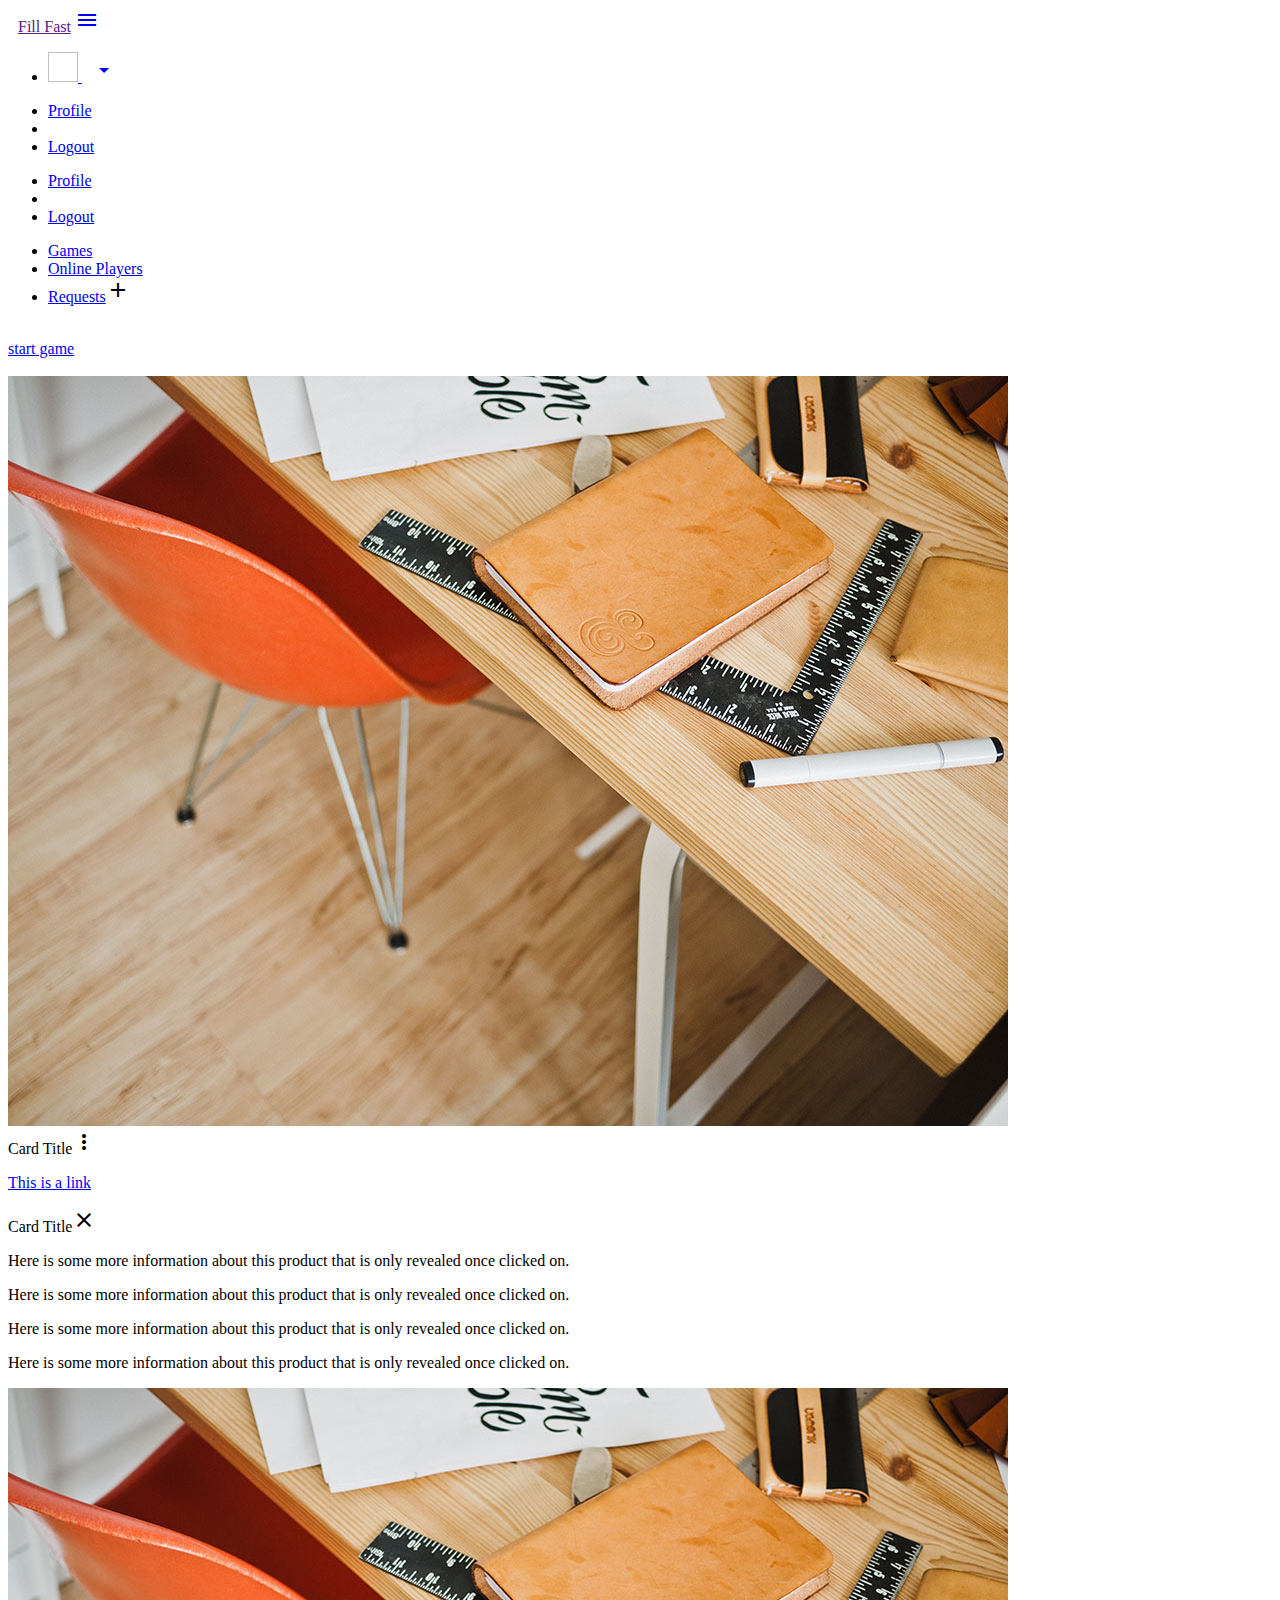
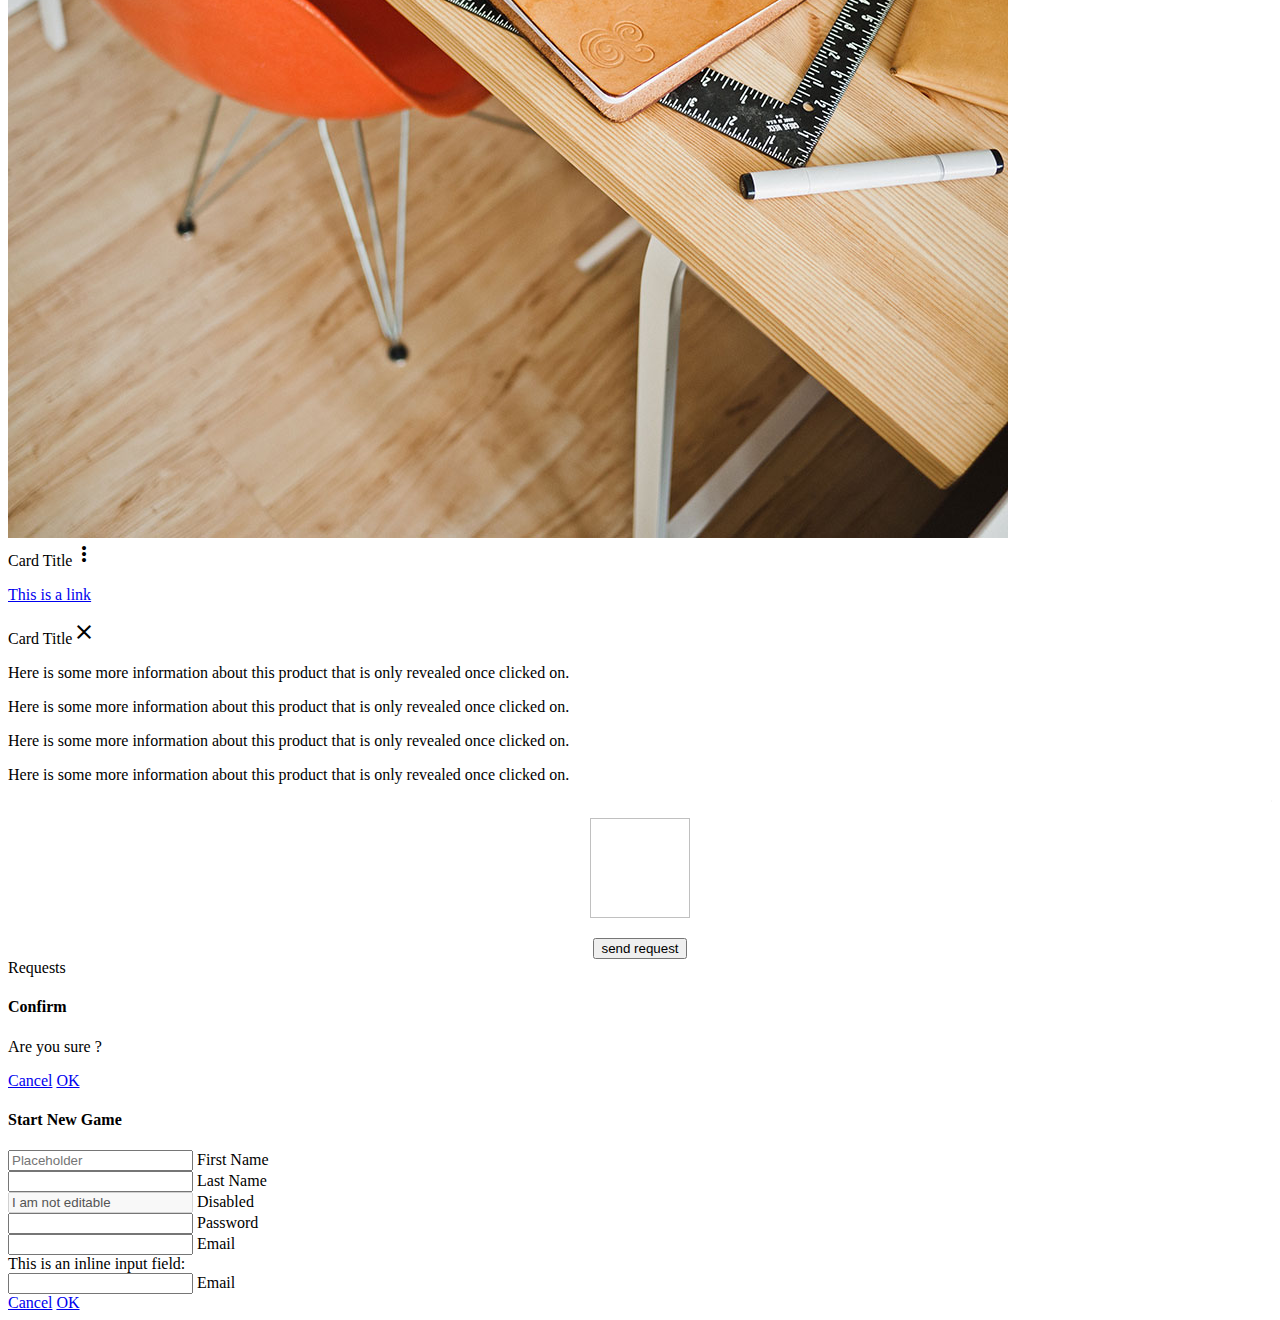
==== public/modules/main-page/main-page.html @ 7fbdf5ce "Functions enabled" ====
<!DOCTYPE html>
<html>

<head>
    <!--Import Google Icon Font-->
    <link href="https://fonts.googleapis.com/icon?family=Material+Icons" rel="stylesheet">
    <!--Import materialize.css-->
    <link type="text/css" rel="stylesheet" href="../../materialize/css/materialize.min.css" media="screen,projection" />
    <link type="text/css" rel="stylesheet" href="../../css/styles.css" media="screen,projection" />

    <!--Let browser know website is optimized for mobile-->
    <meta name="viewport" content="width=device-width, initial-scale=1.0" />

    <script src="../../libs/firebase.js"></script>
    <script src="../../libs/firebase-config.js">
    </script>
</head>

<body>
    <div class="fullscreen">
        <nav class="nav-extended navbar-fixed">
            <div class="container nav-wrapper">
                <a href="" class="brand-logo">Fill Fast</a>
                <a href="#" data-activates="mobile-demo" class="button-collapse"><i class="material-icons">menu</i></a>
                <ul id="nav-mobile" class="right hide-on-med-and-down">
                    <li>
                        <a class="dropdown-button valign-wrapper" href="#!" data-activates="dropdown1" data-beloworigin="true" data-hover="true">
                            <img class="circle" id="photo" width="30" height="30">
                            <span id="name" style="margin-left: 10px"></span>

                            <i class="material-icons right">arrow_drop_down</i></a>
                    </li>
                </ul>
                <ul id="dropdown1" class="dropdown-content">
                    <li><a href="../profile/profile.html">Profile</a></li>
                    <li class="divider"></li>
                    <li><a href="#" onclick="logout()">Logout</a></li>
                </ul>
                <ul class="side-nav" id="mobile-demo">
                    <li><a href="../profile/profile.html">Profile</a></li>
                    <li class="divider"></li>
                    <li><a href="#" onclick="logout()">Logout</a></li>
                </ul>
            </div>
            <div class="container nav-content">
                <ul class="tabs tabs-transparent">
                    <li class="tab"><a href="#games">Games</a></li>
                    <li class="tab"><a href="#online_players">Online Players</a></li>
                    <li class="tab"><a href="#requests">Requests</a><i class="material-icons green-text">add</i></li>
                </ul>
            </div>
        </nav>
        <div class="container" style="margin-top: 10px">
            <div id="games" class="col s12">
                <br>
                <a class="btn waves-effect" href="#start_game_modal">start game</a>
                <br><br>
                <div class="row">
                    <div class="col s4">
                        <div class="card">
                            <div class="card-image waves-effect waves-block waves-light">
                                <img class="activator" src="../../images/office.jpg">
                            </div>
                            <div class="card-content">
                                <span class="card-title activator grey-text text-darken-4">Card Title<i class="material-icons right">more_vert</i></span>
                                <p><a href="#">This is a link</a></p>
                            </div>
                            <div class="card-reveal">
                                <span class="card-title grey-text text-darken-4">Card Title<i class="material-icons right">close</i></span>
                                <p>Here is some more information about this product that is only revealed once clicked on.</p>
                                <p>Here is some more information about this product that is only revealed once clicked on.</p>
                                <p>Here is some more information about this product that is only revealed once clicked on.</p>
                                <p>Here is some more information about this product that is only revealed once clicked on.</p>
                            </div>
                        </div>
                    </div>
                    <div class="col s4">
                        <div class="card">
                            <div class="card-image waves-effect waves-block waves-light">
                                <img class="activator" src="../../images/office.jpg">
                            </div>
                            <div class="card-content">
                                <span class="card-title activator grey-text text-darken-4">Card Title<i class="material-icons right">more_vert</i></span>
                                <p><a href="#">This is a link</a></p>
                            </div>
                            <div class="card-reveal">
                                <span class="card-title grey-text text-darken-4">Card Title<i class="material-icons right">close</i></span>
                                <p>Here is some more information about this product that is only revealed once clicked on.</p>
                                <p>Here is some more information about this product that is only revealed once clicked on.</p>
                                <p>Here is some more information about this product that is only revealed once clicked on.</p>
                                <p>Here is some more information about this product that is only revealed once clicked on.</p>
                            </div>
                        </div>
                    </div>
                </div>
            </div>
            <div id="online_players" class="row">
                <div class="col s4">
                    <ul class="collection" id="collection">
                    </ul>
                </div>
                <div class="col s8">
                    <div align="center">
                        <img id="profile_image" width="100" height="100" class="circle">
                        <p><strong id="selected_player_name"></strong></p>
                        <p id="selected_player_email"></p>
                        <button class="btn" onclick="sendGameRequest()">send request</button>
                    </div>
                </div>
            </div>
            <div id="requests" class="col s12">Requests</div>
        </div>

        <div id="confirm_modal" class="modal">
            <div class="modal-content">
                <h4 id="confirm_title">Confirm</h4>
                <p id="confirm_message">Are you sure ?</p>
            </div>
            <div class="modal-footer">
                <a href="#!" class="modal-action modal-close waves-effect waves-red btn-flat" onclick="onConfirmCancelled()">Cancel</a>
                <a href="#!" class="modal-action modal-close waves-effect waves-green btn-flat" onclick="onConfirmed()">OK</a>
            </div>
        </div>

        <div id="start_game_modal" class="modal">
            <div class="modal-content">
                <h4 id="confirm_title">Start New Game</h4>

                <div class="row">
                    <div class="input-field col s6">
                        <input placeholder="Placeholder" id="first_name" type="text" class="validate">
                        <label for="first_name">First Name</label>
                    </div>
                    <div class="input-field col s6">
                        <input id="last_name" type="text" class="validate">
                        <label for="last_name">Last Name</label>
                    </div>
                </div>
                <div class="row">
                    <div class="input-field col s12">
                        <input disabled value="I am not editable" id="disabled" type="text" class="validate">
                        <label for="disabled">Disabled</label>
                    </div>
                </div>
                <div class="row">
                    <div class="input-field col s12">
                        <input id="password" type="password" class="validate">
                        <label for="password">Password</label>
                    </div>
                </div>
                <div class="row">
                    <div class="input-field col s12">
                        <input id="email" type="email" class="validate">
                        <label for="email">Email</label>
                    </div>
                </div>
                <div class="row">
                    <div class="col s12">
                        This is an inline input field:
                        <div class="input-field inline">
                            <input id="email" type="email" class="validate">
                            <label for="email" data-error="wrong" data-success="right">Email</label>
                        </div>
                    </div>
                </div>
            </div>
            <div class="modal-footer">
                <a href="#!" class="modal-action modal-close waves-effect waves-red btn-flat" onclick="onConfirmCancelled()">Cancel</a>
                <a href="#!" class="modal-action modal-close waves-effect waves-green btn-flat" onclick="onConfirmed()">OK</a>
            </div>
        </div>

        <script type="text/javascript" src="../../libs/jquery-3.2.1.min.js"></script>
        <script type="text/javascript" src="../../materialize/js/materialize.min.js"></script>
        <script type="text/javascript" src="main-page.js"></script>
</body>

</html>
---- public/css/styles.css ----
.brand-logo {
    margin-left: 10px
}

.collection-item {}

.collection-item:hover {
    cursor: pointer;
    background-color: #eee;
}

.collection {
    border: 1px solid #fff;
    border-right: 1px solid #eee;
}
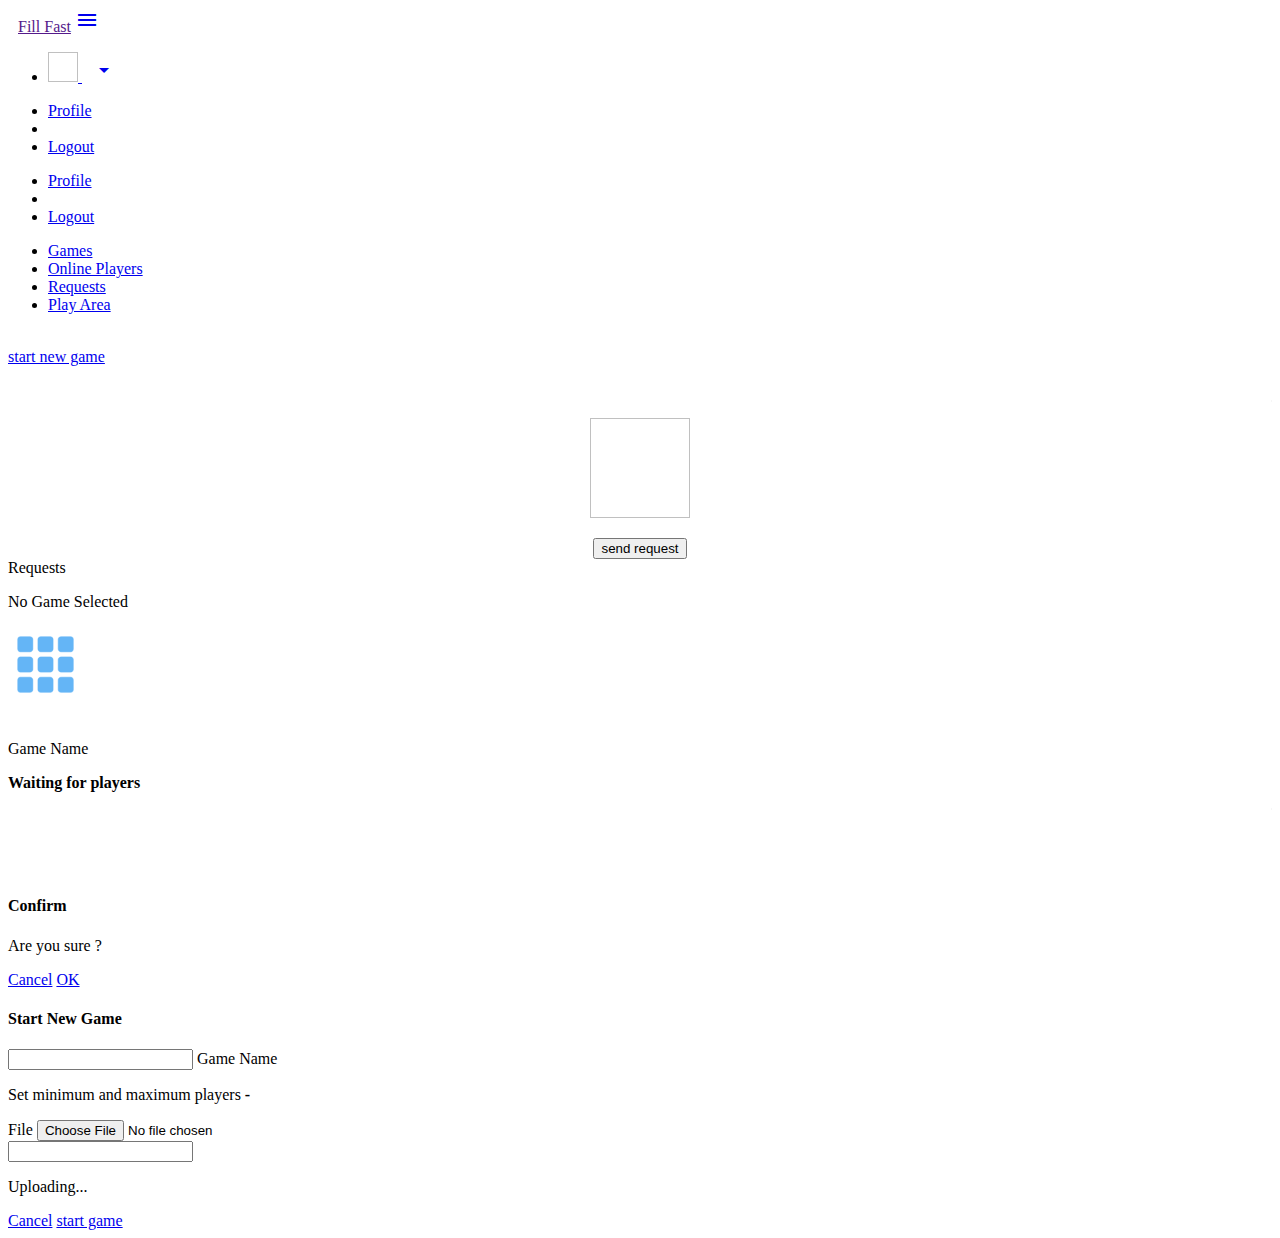
==== commit 18511bb3: "points added" ====
--- a/public/modules/main-page/main-page.html
+++ b/public/modules/main-page/main-page.html
@@ -6,8 +6,9 @@
     <link href="https://fonts.googleapis.com/icon?family=Material+Icons" rel="stylesheet">
     <!--Import materialize.css-->
     <link type="text/css" rel="stylesheet" href="../../materialize/css/materialize.min.css" media="screen,projection" />
+    <link type="text/css" rel="stylesheet" href=" ../../nouislider/nouislider.min.css" media="screen,projection" />
     <link type="text/css" rel="stylesheet" href="../../css/styles.css" media="screen,projection" />
-
+    <link rel="icon" href="../../images/favicon.ico" type="image/x-icon">
     <!--Let browser know website is optimized for mobile-->
     <meta name="viewport" content="width=device-width, initial-scale=1.0" />
 
@@ -46,52 +47,17 @@
                 <ul class="tabs tabs-transparent">
                     <li class="tab"><a href="#games">Games</a></li>
                     <li class="tab"><a href="#online_players">Online Players</a></li>
-                    <li class="tab"><a href="#requests">Requests</a><i class="material-icons green-text">add</i></li>
+                    <li class="tab"><a href="#requests">Requests <!-- <span class="new badge"></span> --></a></li>
+                    <li class="tab" onclick="enterPlayArea()"><a href="#play">Play Area</a></li>
                 </ul>
             </div>
         </nav>
         <div class="container" style="margin-top: 10px">
             <div id="games" class="col s12">
                 <br>
-                <a class="btn waves-effect" href="#start_game_modal">start game</a>
+                <a class="btn waves-effect modal-trigger" href="#start_game_modal">start new game</a>
                 <br><br>
-                <div class="row">
-                    <div class="col s4">
-                        <div class="card">
-                            <div class="card-image waves-effect waves-block waves-light">
-                                <img class="activator" src="../../images/office.jpg">
-                            </div>
-                            <div class="card-content">
-                                <span class="card-title activator grey-text text-darken-4">Card Title<i class="material-icons right">more_vert</i></span>
-                                <p><a href="#">This is a link</a></p>
-                            </div>
-                            <div class="card-reveal">
-                                <span class="card-title grey-text text-darken-4">Card Title<i class="material-icons right">close</i></span>
-                                <p>Here is some more information about this product that is only revealed once clicked on.</p>
-                                <p>Here is some more information about this product that is only revealed once clicked on.</p>
-                                <p>Here is some more information about this product that is only revealed once clicked on.</p>
-                                <p>Here is some more information about this product that is only revealed once clicked on.</p>
-                            </div>
-                        </div>
-                    </div>
-                    <div class="col s4">
-                        <div class="card">
-                            <div class="card-image waves-effect waves-block waves-light">
-                                <img class="activator" src="../../images/office.jpg">
-                            </div>
-                            <div class="card-content">
-                                <span class="card-title activator grey-text text-darken-4">Card Title<i class="material-icons right">more_vert</i></span>
-                                <p><a href="#">This is a link</a></p>
-                            </div>
-                            <div class="card-reveal">
-                                <span class="card-title grey-text text-darken-4">Card Title<i class="material-icons right">close</i></span>
-                                <p>Here is some more information about this product that is only revealed once clicked on.</p>
-                                <p>Here is some more information about this product that is only revealed once clicked on.</p>
-                                <p>Here is some more information about this product that is only revealed once clicked on.</p>
-                                <p>Here is some more information about this product that is only revealed once clicked on.</p>
-                            </div>
-                        </div>
-                    </div>
+                <div class="row" id="games_wrapper">
                 </div>
             </div>
             <div id="online_players" class="row">
@@ -104,11 +70,40 @@
                         <img id="profile_image" width="100" height="100" class="circle">
                         <p><strong id="selected_player_name"></strong></p>
                         <p id="selected_player_email"></p>
-                        <button class="btn" onclick="sendGameRequest()">send request</button>
+                        <button class="btn waves-effect waves-light" onclick="sendGameRequest()">send request</button>
                     </div>
                 </div>
             </div>
             <div id="requests" class="col s12">Requests</div>
+            <div id="play" class="col s12">
+                <p class="center-align" id="sample_label">No Game Selected</p>
+                <div class="row">
+                    <div class="col s4">
+
+                        <div class="card">
+                            <div class="card-content">
+                                <div class="row">
+                                    <div class="col m3">
+                                        <img src="../../images/logo.png" width="75" height="75" id="game_logo">
+                                    </div>
+                                    <div class="col s9">
+                                        <br>
+                                        <p id="game_name">Game Name</p>
+                                        <p id="game_status" style="font-weight: bold">Waiting for players</p>
+                                    </div>
+                                </div>
+                            </div>
+                        </div>
+
+                        <ul class="collection" id="game_participants">
+                        </ul>
+                    </div>
+                    <div class="col s8">
+                        <div class="row" style="padding-left: 50px; padding-top: 50px" id="grid-wrapper">
+                        </div>
+                    </div>
+                </div>
+            </div>
         </div>
 
         <div id="confirm_modal" class="modal">
@@ -122,57 +117,56 @@
             </div>
         </div>
 
-        <div id="start_game_modal" class="modal">
+        <div id="start_game_modal" class="modal modal-fixed-footer">
             <div class="modal-content">
                 <h4 id="confirm_title">Start New Game</h4>
 
                 <div class="row">
-                    <div class="input-field col s6">
-                        <input placeholder="Placeholder" id="first_name" type="text" class="validate">
-                        <label for="first_name">First Name</label>
-                    </div>
-                    <div class="input-field col s6">
-                        <input id="last_name" type="text" class="validate">
-                        <label for="last_name">Last Name</label>
+                    <div class="input-field col s12">
+                        <input id="game_name_1" type="text" class="validate">
+                        <label for="game_name_1">Game Name</label>
                     </div>
                 </div>
                 <div class="row">
-                    <div class="input-field col s12">
-                        <input disabled value="I am not editable" id="disabled" type="text" class="validate">
-                        <label for="disabled">Disabled</label>
+                    <div class="col s6">
+                        <p>Set minimum and maximum players <strong><span id="min"></span> - <span id="max"></span></strong></p>
+                        <div id="players-slider" style="margin-left: 15px; margin-right: 100px"></div>
                     </div>
-                </div>
-                <div class="row">
-                    <div class="input-field col s12">
-                        <input id="password" type="password" class="validate">
-                        <label for="password">Password</label>
-                    </div>
-                </div>
-                <div class="row">
-                    <div class="input-field col s12">
-                        <input id="email" type="email" class="validate">
-                        <label for="email">Email</label>
+                    <div class="col s6">
+                        <p onclick="onPublicGameChkBoxClicked()" id="chkbox_wrapper">
+                        </p>
                     </div>
                 </div>
                 <div class="row">
                     <div class="col s12">
-                        This is an inline input field:
-                        <div class="input-field inline">
-                            <input id="email" type="email" class="validate">
-                            <label for="email" data-error="wrong" data-success="right">Email</label>
+                        <div class="file-field input-field">
+                            <div class="btn">
+                                <span>File</span>
+                                <input type="file" accept="image/*" id="file">
+                            </div>
+                            <div class="file-path-wrapper">
+                                <input class="file-path validate" type="text">
+                            </div>
                         </div>
+                    </div>
+                </div>
+                <div class="row">
+                    <div class="col s12">
+                        <p id="upload_status">Uploading...</p>
                     </div>
                 </div>
             </div>
             <div class="modal-footer">
                 <a href="#!" class="modal-action modal-close waves-effect waves-red btn-flat" onclick="onConfirmCancelled()">Cancel</a>
-                <a href="#!" class="modal-action modal-close waves-effect waves-green btn-flat" onclick="onConfirmed()">OK</a>
+                <a href="#!" class="waves-effect waves-light waves-green btn" onclick="onStartGameClicked()">start game</a>
             </div>
         </div>
-
-        <script type="text/javascript" src="../../libs/jquery-3.2.1.min.js"></script>
-        <script type="text/javascript" src="../../materialize/js/materialize.min.js"></script>
-        <script type="text/javascript" src="main-page.js"></script>
+    </div>
+    <script type="text/javascript" src="../../libs/jquery-3.2.1.min.js"></script>
+    <script type="text/javascript" src="../../materialize/js/materialize.min.js"></script>
+    <script type="text/javascript" src="../../nouislider/nouislider.min.js"></script>
+    <script type="text/javascript" src="../../libs/utils.js"></script>
+    <script type="text/javascript" src="main-page.js"></script>
 </body>
 
 </html>